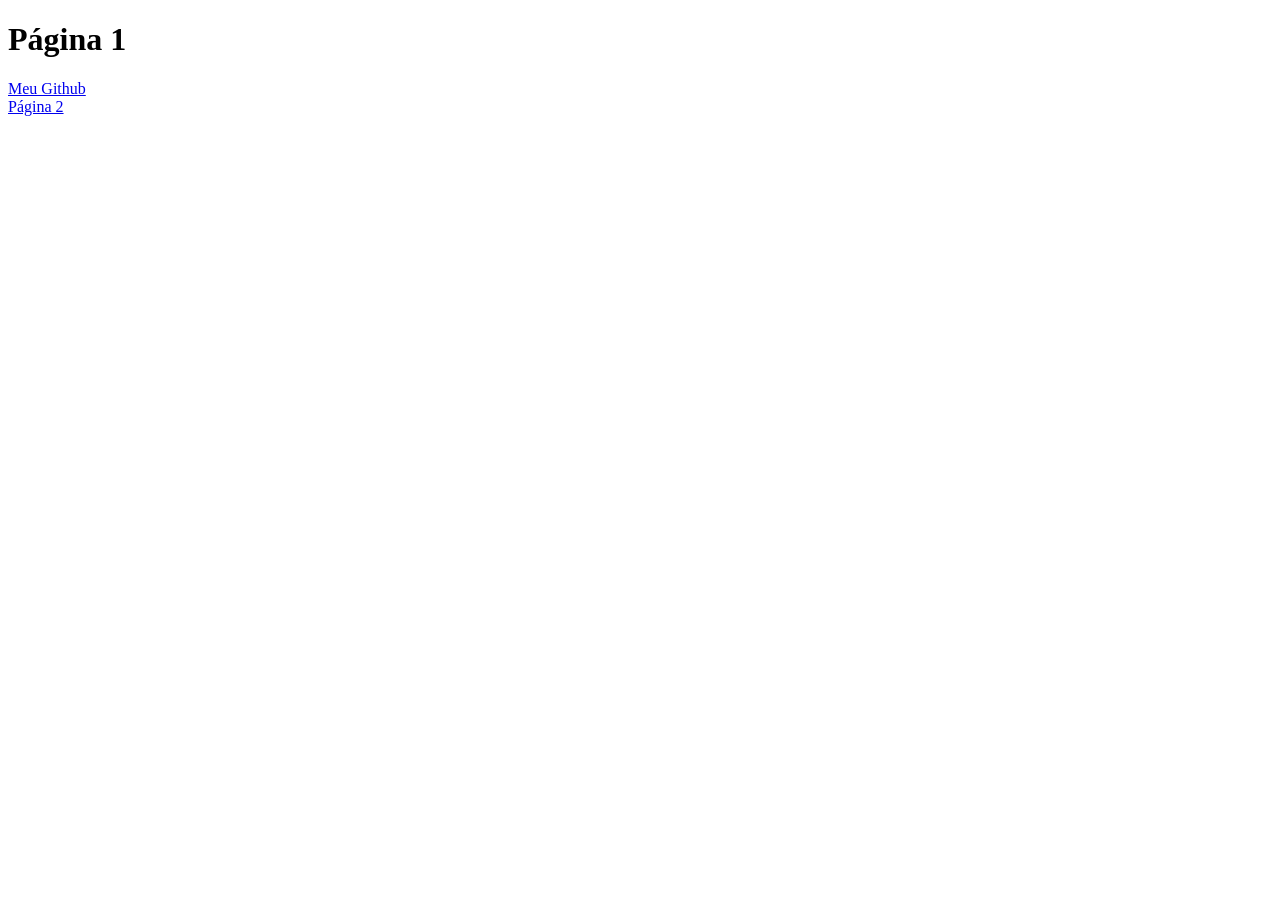
==== Aula3/index.html @ b866184f "09/10" ====
<!DOCTYPE html>
<html lang="en">
<head>
    <meta charset="UTF-8">
    <meta name="viewport" content="width=device-width, initial-scale=1.0">
    <title>Aula 3</title>
</head>
<body>
    <h1>Página 1</h1>
    <a href="https://github.com/filipianiceto">Meu Github</a>
    <br>
    <a href="pagina2.html">Página 2</a>
</body>
</html>
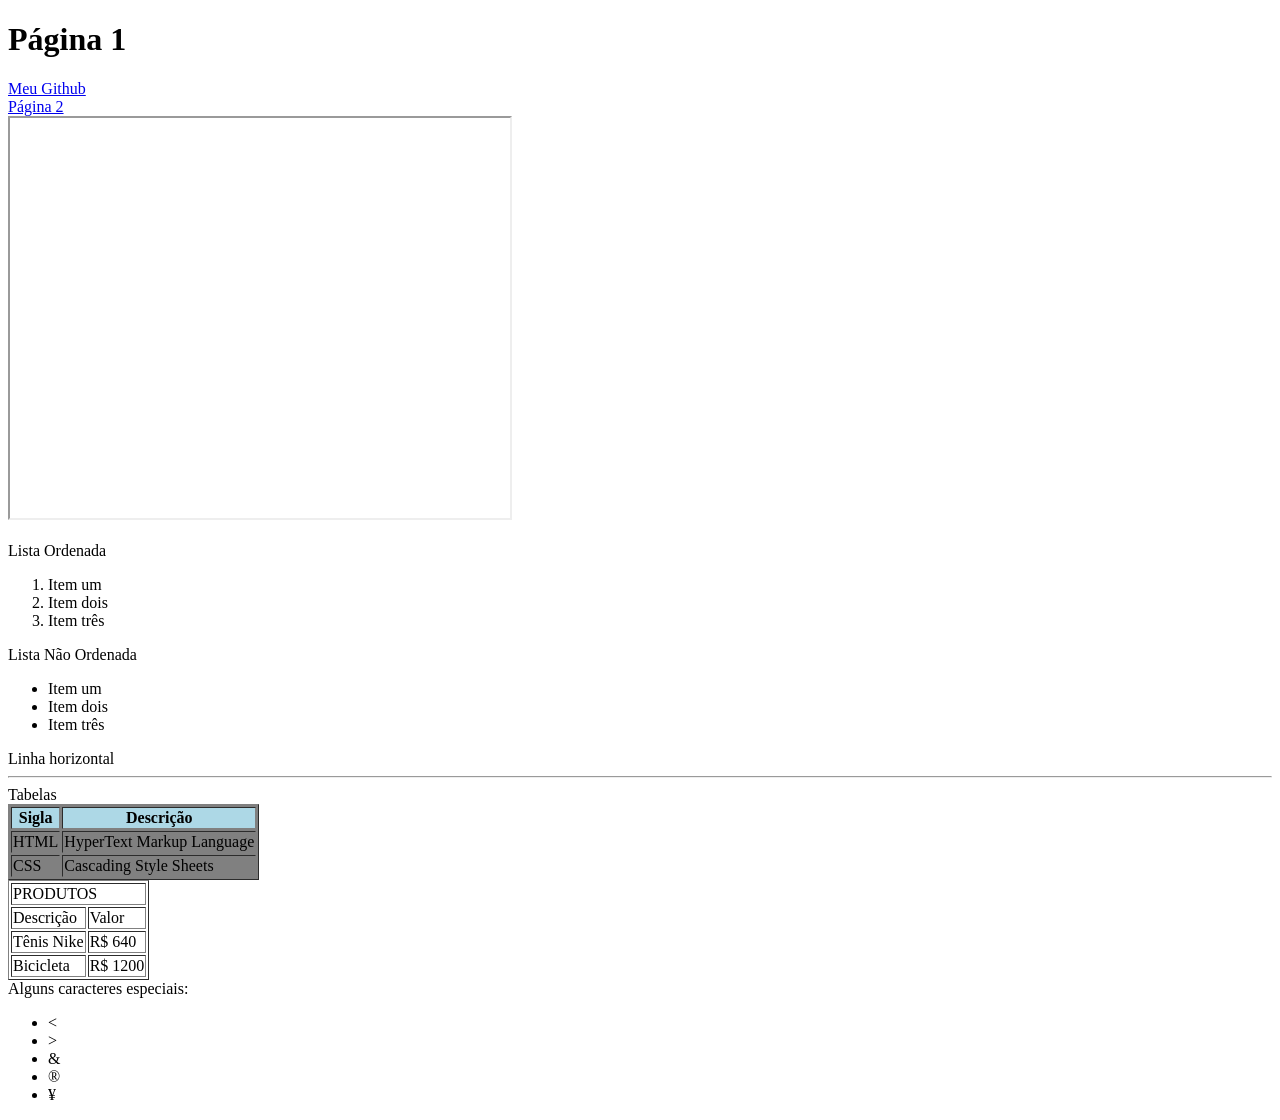
==== commit f0f89fd0: "09/10" ====
--- a/Aula3/index.html
+++ b/Aula3/index.html
@@ -7,8 +7,75 @@
 </head>
 <body>
     <h1>Página 1</h1>
-    <a href="https://github.com/filipianiceto">Meu Github</a>
+    <a href="https://github.com/filipianiceto" target = "_blank">Meu Github</a>
     <br>
     <a href="pagina2.html">Página 2</a>
+    <br>
+
+    <iframe width="500" height="400" src="https://snake-game.io/"></iframe>
+    
+    <br><br>
+
+    Lista Ordenada
+    <ol>
+        <li>Item um</li>
+        <li>Item dois</li>
+        <li>Item três</li>
+    </ol>
+
+    Lista Não Ordenada
+    <ul>
+        <li>Item um</li>
+        <li>Item dois</li>
+        <li>Item três</li>
+    </ul>
+
+    Linha horizontal
+    <hr>
+
+    Tabelas
+    <table border=1 bgcolor="gray">
+        <tr bgcolor="lightblue"> <!--tr: linha (row)-->
+            <th>Sigla</th> <!--th: cabeçalho (header)-->
+            <th>Descrição</th>
+        </tr>
+        <tr>
+            <td>HTML</td>
+            <td>HyperText Markup Language</td>
+        </tr>
+        <tr>
+            <td>CSS</td>
+            <td>Cascading Style Sheets</td>
+        </tr>
+    </table>
+
+    <table border=1>
+        <tr>
+            <td colspan=2>PRODUTOS</td>
+        </tr>
+        <tr>
+            <td>Descrição</td>
+            <td>Valor</td>
+        </tr>
+        <tr>
+            <td>Tênis Nike</td>
+            <td>R$ 640</td>
+        </tr>
+        <tr>
+            <td>Bicicleta</td>
+            <td>R$ 1200</td>
+        </tr>
+    </table>
+
+    Alguns caracteres especiais:
+    <ul>
+       <li>&lt</li>
+       <li>&gt</li>
+       <li>&amp</li>
+       <li>&reg</li>
+       <li>&yen</li>
+       
+    </ul>
+    
 </body>
 </html>
